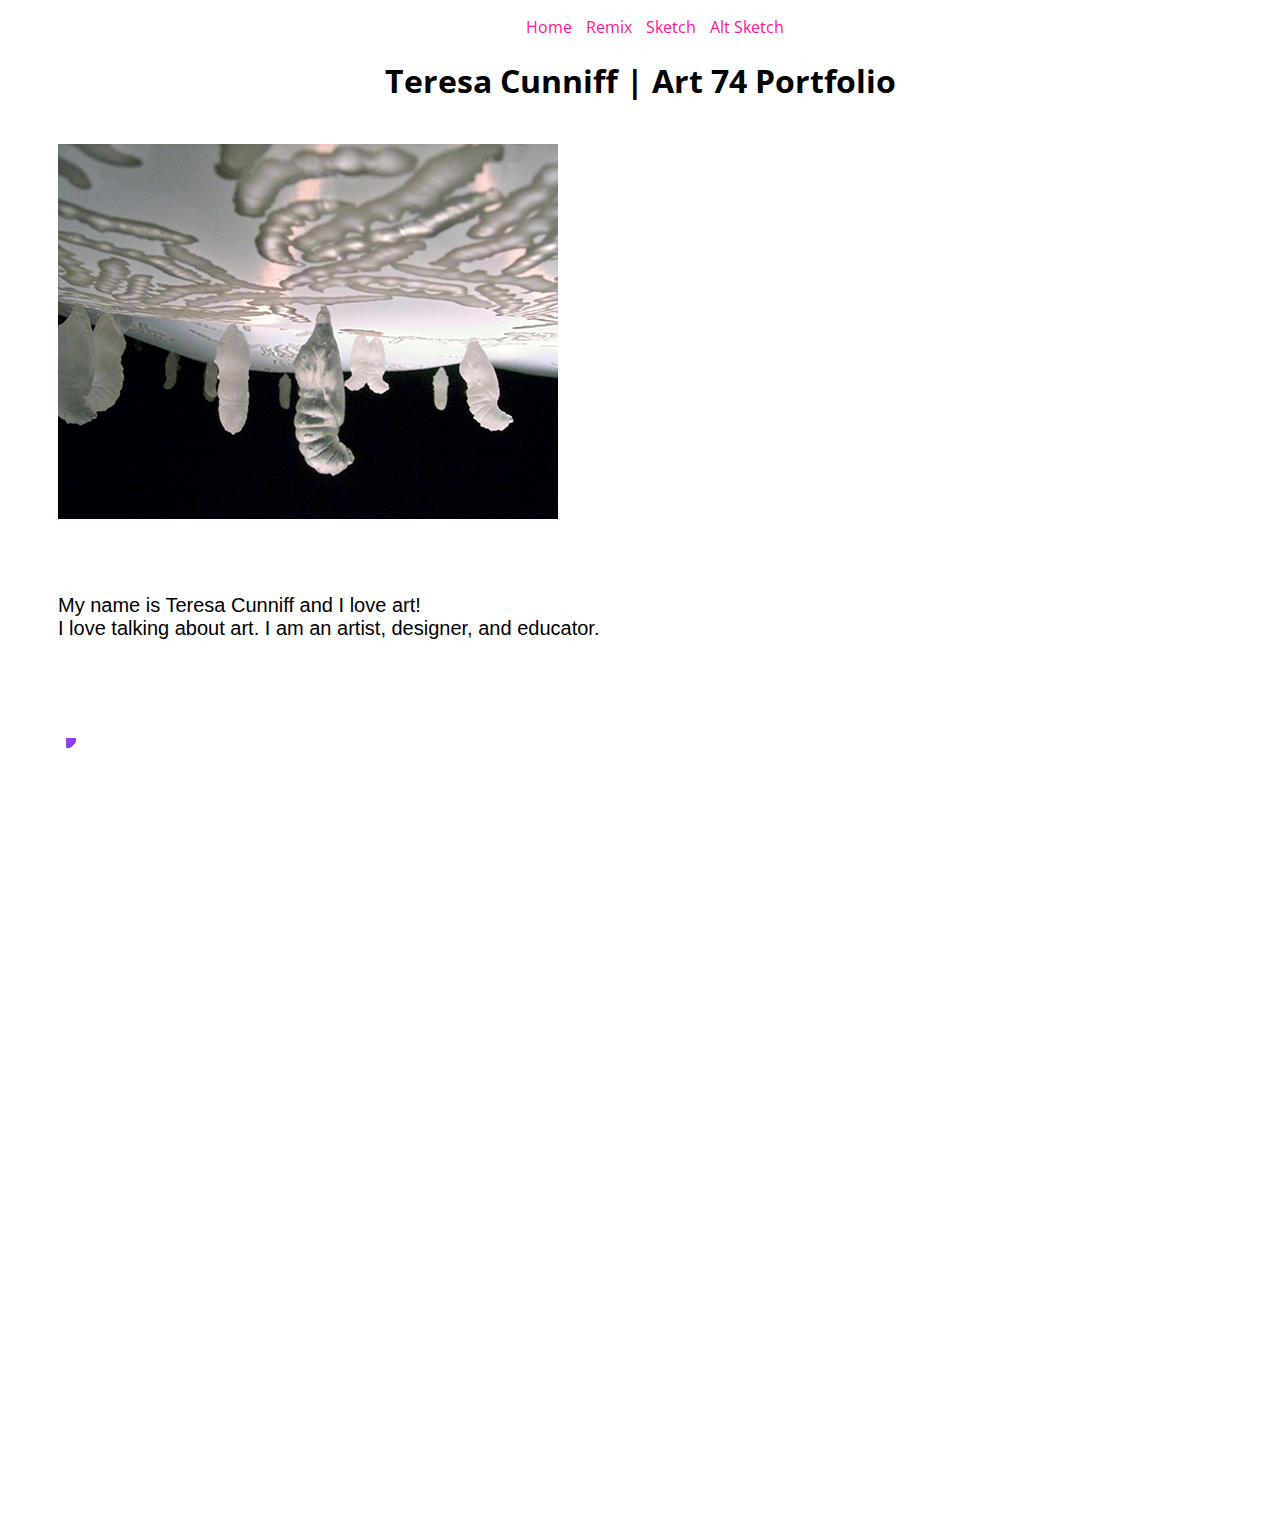
==== index2.html @ da6a6a21 "p5" ====
<!DOCTYPE html> 
<html>
   <head>
     <meta charset="utf-8">
     <title>Teresa Cunniff | Portfolio</title>
     <link rel="stylesheet" href="styles/main_test.css">
     <script src="../p5.min.js"></script>
    <script src="../addons/p5.dom.min.js"></script>
    <script src="../addons/p5.sound.min.js"></script>
    <script src="js/sketchwindow-w-h-re.js"></script>
    <script src="//toolness.github.io/p5.js-widget/p5-widget.js"></script>

     	
   </head>

   <body>
   	  <script src="//toolness.github.io/p5.js-widget/p5-widget.js"></script>
   	<header>
		
			<!--NAVIGATION-->			
			<nav>				
					<ul>
						<li><a href="index.html">Home</a></li>
						<li><a href="remix.html">Remix</a></li>
						<li><a href="sketch.html">Sketch</a></li>
						<li><a href="sketch3.html">Alt Sketch</a></li>
					</ul>				
			</nav>
		
		<!--END OF NAVIGATION-->
	
	</header>
		<!--END OF HEADER-->


	<h1>Teresa Cunniff | Art 74 Portfolio</h1>

	 <img src="images/lumi-ground-d2.jpg" alt="detail from the installation The Luminous Ground"  style= "width:500p;height:375px;"> 
     

     <p>My name is Teresa Cunniff and I love art! <br>
     I love talking about art. I am an artist, designer, and educator.</p>     
  <style> iframe{ border: none; } </style>
	<iframe src="p5sketch.html" id="sketch"  style= "width:500p;height:375px;"></iframe>
	<iframe src="http://p5js.org/test/embed.html" width="600px" height="400px"></iframe>
   </body> 
</html>
---- styles/main_test.css ----
@import url('https://fonts.googleapis.com/css?family=Open+Sans');

body{
	background-color: white;
	max-width: 100%;
	font-family: 'Open Sans', sans-serif;
	}
	
	h1 {
		color: 143, 66, 244;
		text-align: center;
		font-family: 'Open Sans', sans-serif;
		font-weight: bold;
	}

	h3 {
		padding: 50px;
		text-align: left;
		font-family: 'Lato', sans-serif;
		font-size: 20px;
	}
	
	p {
		padding-top: 20px;
		padding-left: 50px;
		padding-right: 50px;
		padding-bottom: 0px;padding: 50px;
		text-align: left;
		font-family: 'Lato', sans-serif;
		font-size: 20px;
	}
	
	img {
		padding-top: 20px;
		padding-left: 50px;
		padding-right: 50px;
		padding-bottom: 0px;
	}
	
	li {
		display: inline;
		margin-right: 10px;
	}
	
	a:link {
		text-decoration: none;
		color: deeppink;
	}
	a:visited {
		color: black;
	}	
	a:hover {
		text-decoration: underline;
		color: deepskyblue;
	}	
	a:active {
		color: darkcyan;
	}
	
	nav {
		text-align: center;
	}		 


#sketch{
		padding-top: 20px;
		padding-left: 50px;
		padding-right: 50px;
		padding-bottom: 0px;
		border: none;
		height:200px;
		width:1200px;
		scroll-behavior: none;
}
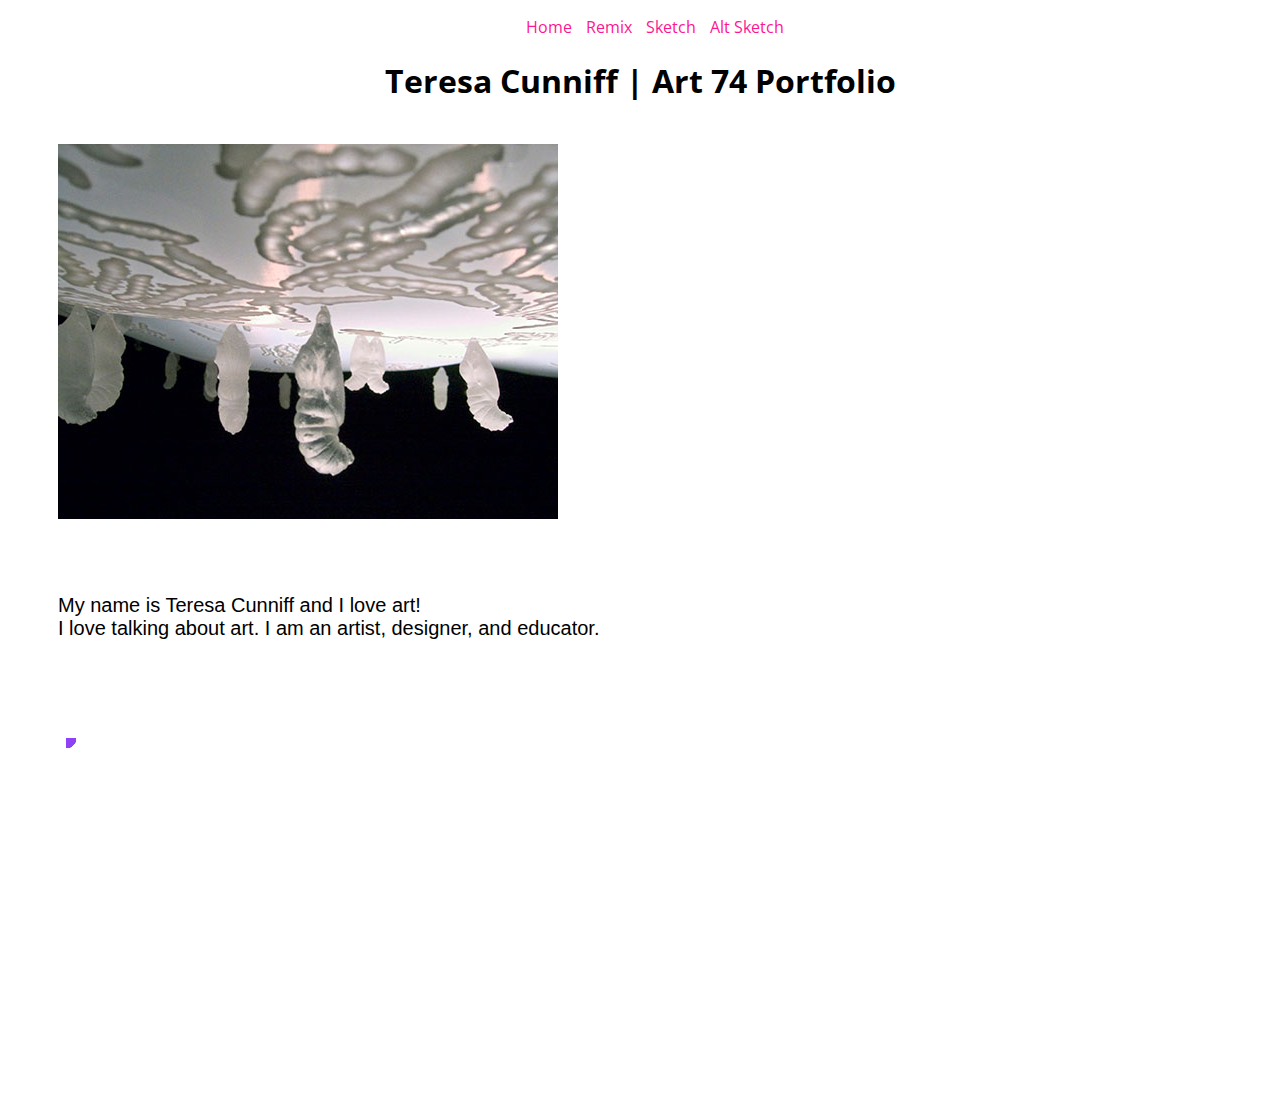
==== commit 45741d1d: "p5test" ====
--- a/index2.html
+++ b/index2.html
@@ -42,7 +42,7 @@
      I love talking about art. I am an artist, designer, and educator.</p>     
   <style> iframe{ border: none; } </style>
 	<iframe src="p5sketch.html" id="sketch"  style= "width:500p;height:375px;"></iframe>
-	<iframe src="http://p5js.org/test/embed.html" width="600px" height="400px"></iframe>
+
    </body> 
 </html> 
 
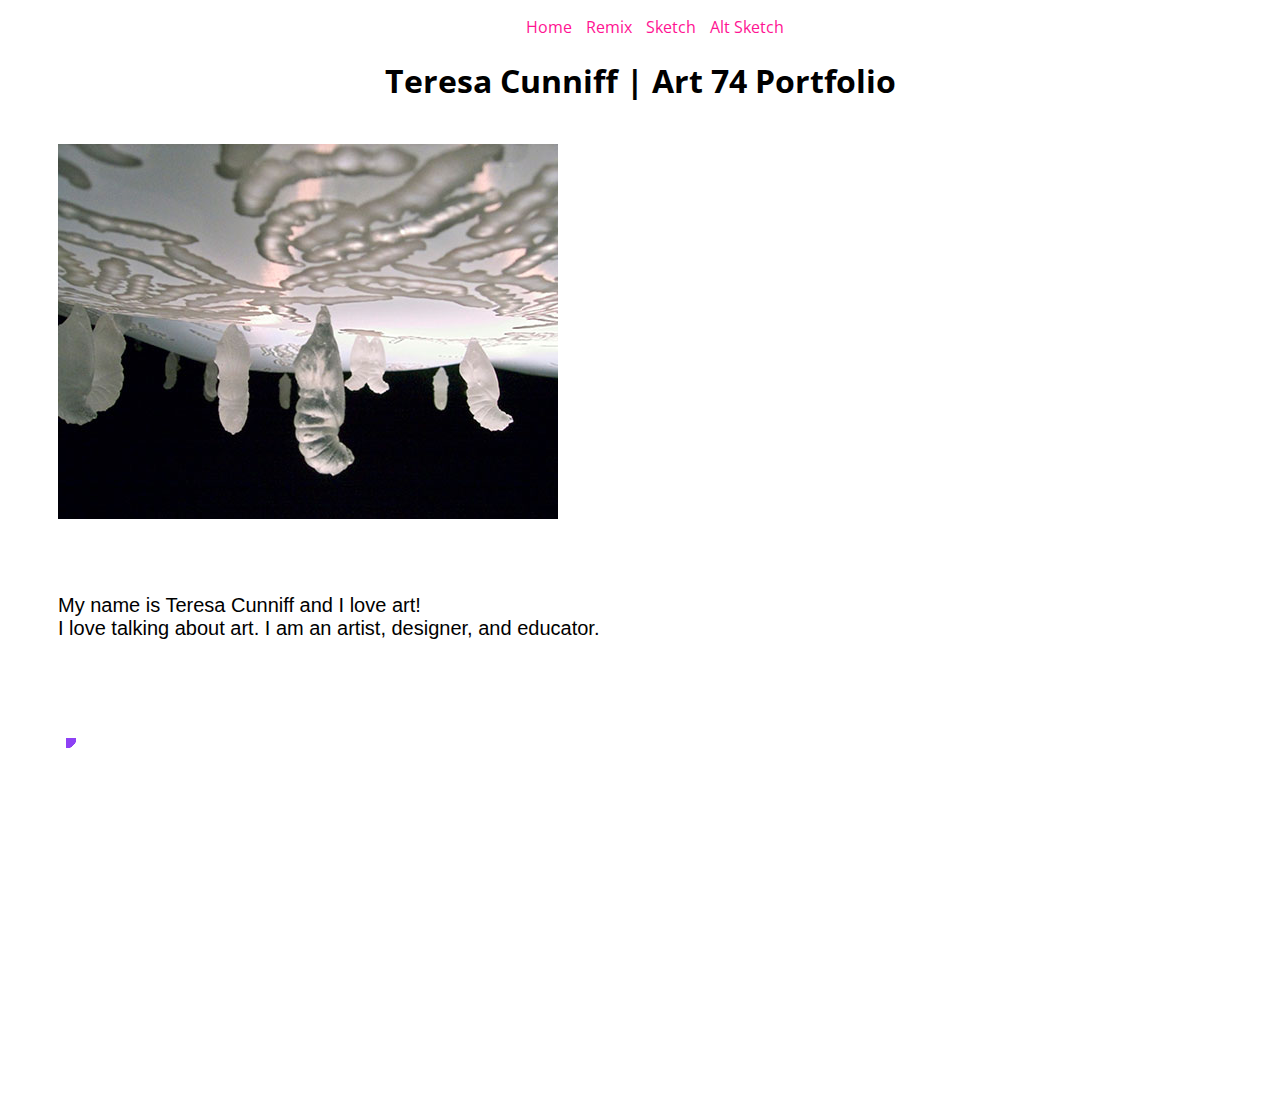
==== commit a2e15d8b: "p5 background" ====
--- a/index2.html
+++ b/index2.html
@@ -8,13 +8,13 @@
     <script src="../addons/p5.dom.min.js"></script>
     <script src="../addons/p5.sound.min.js"></script>
     <script src="js/sketchwindow-w-h-re.js"></script>
-    <script src="//toolness.github.io/p5.js-widget/p5-widget.js"></script>
+    
 
      	
    </head>
 
    <body>
-   	  <script src="//toolness.github.io/p5.js-widget/p5-widget.js"></script>
+   	  
    	<header>
 		
 			<!--NAVIGATION-->			
@@ -44,6 +44,7 @@
 	<iframe src="p5sketch.html" id="sketch"  style= "width:500p;height:375px;"></iframe>
 
    </body> 
+   
 </html> 
 
 
